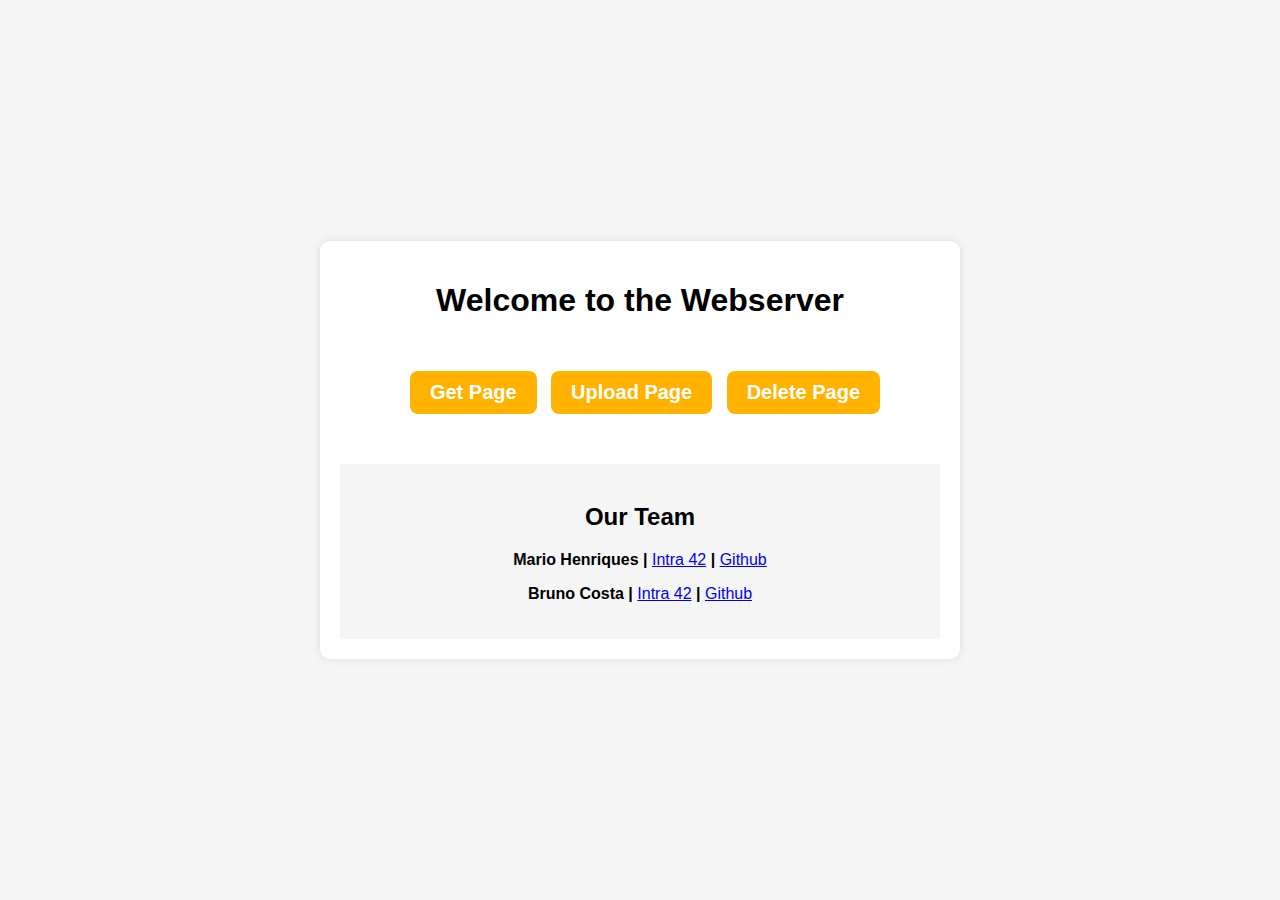
==== html_pages/index.html @ 9c0b9e3a "Ajouter des pages HTML et des pages d'erreur 404" ====
<!DOCTYPE html>
<html lang="en">

<head>
	<meta charset="UTF-8">
	<meta http-equiv="X-UA-Compatible" content="IE=edge">
	<meta name="viewport" content="width=device-width, initial-scale=1.0">
	<title>Webserver Home</title>
	<style>
		body {
			font-family: Arial, sans-serif;
			display: flex;
			justify-content: center;
			align-items: center;
			height: 100vh;
			margin: 0;
			background-color: #f5f5f5;
		}

		.container {
			text-align: center;
			max-width: 600px;
			width: 100%;
			background-color: #ffffff;
			padding: 20px;
			border-radius: 10px;
			box-shadow: 0px 0px 10px 0px rgba(0, 0, 0, 0.1);
		}

		.btn {
			font-size: 20px;
			background-color: #ffb300;
			color: white;
			padding: 10px 20px;
			border: none;
			border-radius: 8px;
			cursor: pointer;
			margin-bottom: 20px;
			margin-left: 10px;
			margin-top: 30px;
		}

		.team-section {
			text-align: center;
			padding: 20px;
			background-color: #f5f5f5;
			margin-top: 30px; /* Add margin-top to create space between buttons and team section */
		}

	</style>
</head>
<link rel="icon" href="/html_pages/favicon.ico" type="image/x-icon">

<body>
    <div class="container">
    	<h1>Welcome to the Webserver</h1>
        	<a href="/html_pages/get.html"><button class="btn"><b>Get Page</b></button></a>
        	<a href="/html_pages/post.html"><button class="btn"><b>Upload Page</b></button></a>
        	<a href="/html_pages/delete.html"><button class="btn"><b>Delete Page</b></button></a>
    <div class="team-section">
        <h2>Our Team</h2>
            <p><b>Mario Henriques |</b> <a href="https://profile.intra.42.fr/users/maricard">Intra 42</a> <b>|</b> <a href="https://github.com/maricard18">Github</a></p>
			<p><b>Bruno Costa |</b> <a href="https://profile.intra.42.fr/users/bsilva-c">Intra 42</a> <b>|</b> <a href="https://github.com/BrunoCostaGH">Github</a></p>
    </div>
    </div>
</body>

</html>
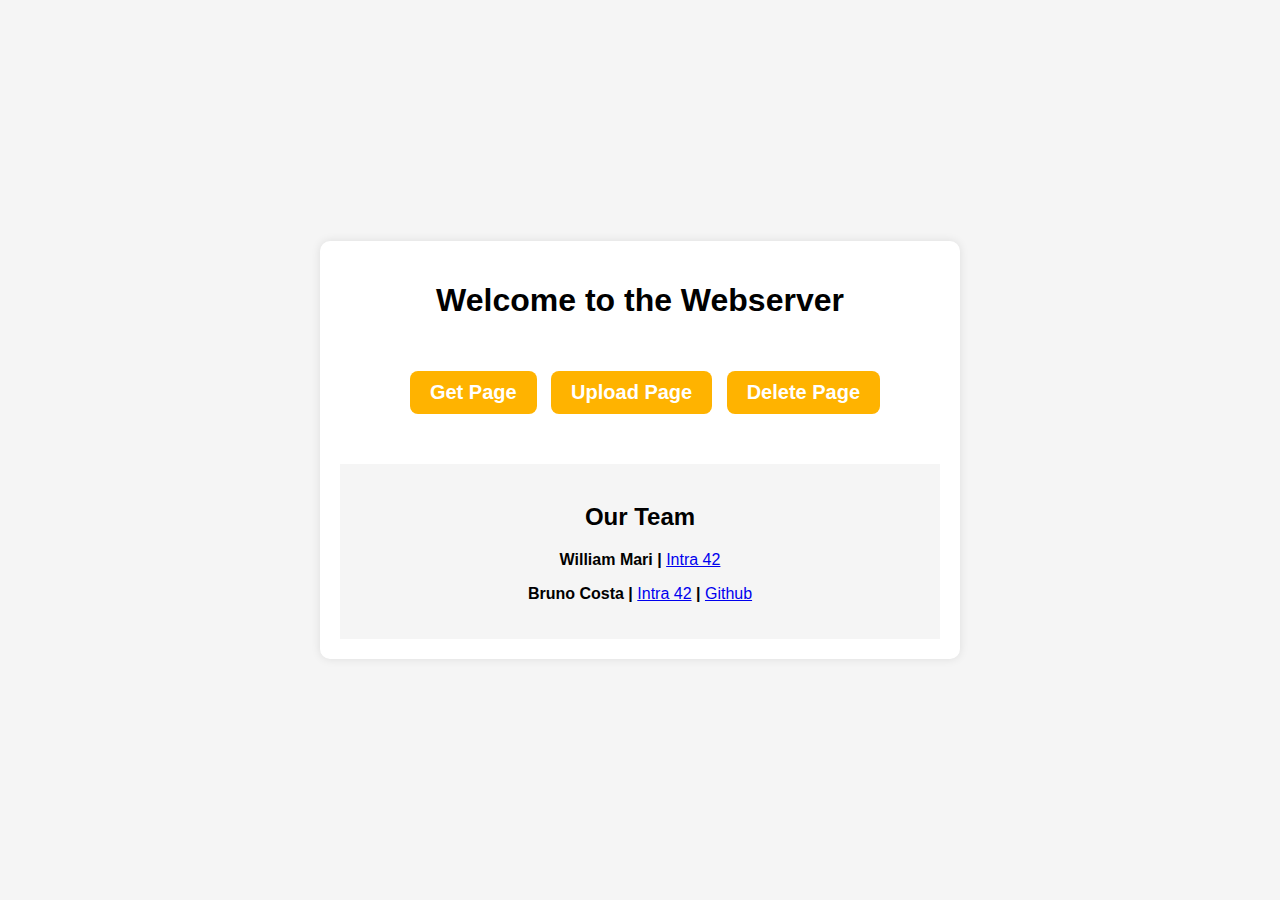
==== commit 5c580010: "delete button on directory listing" ====
--- a/html_pages/index.html
+++ b/html_pages/index.html
@@ -49,17 +49,17 @@
 
 	</style>
 </head>
-<link rel="icon" href="/html_pages/favicon.ico" type="image/x-icon">
+<link rel="icon" href="favicon.ico" type="image/x-icon">
 
 <body>
     <div class="container">
     	<h1>Welcome to the Webserver</h1>
-        	<a href="/html_pages/get.html"><button class="btn"><b>Get Page</b></button></a>
-        	<a href="/html_pages/post.html"><button class="btn"><b>Upload Page</b></button></a>
-        	<a href="/html_pages/delete.html"><button class="btn"><b>Delete Page</b></button></a>
+        	<a href="get.html"><button class="btn"><b>Get Page</b></button></a>
+        	<a href="post.html"><button class="btn"><b>Upload Page</b></button></a>
+        	<a href="delete.html"><button class="btn"><b>Delete Page</b></button></a>
     <div class="team-section">
         <h2>Our Team</h2>
-            <p><b>Mario Henriques |</b> <a href="https://profile.intra.42.fr/users/maricard">Intra 42</a> <b>|</b> <a href="https://github.com/maricard18">Github</a></p>
+            <p><b>William Mari |</b> <a href="https://profile.intra.42.fr/users/wmari">Intra 42</a>
 			<p><b>Bruno Costa |</b> <a href="https://profile.intra.42.fr/users/bsilva-c">Intra 42</a> <b>|</b> <a href="https://github.com/BrunoCostaGH">Github</a></p>
     </div>
     </div>
